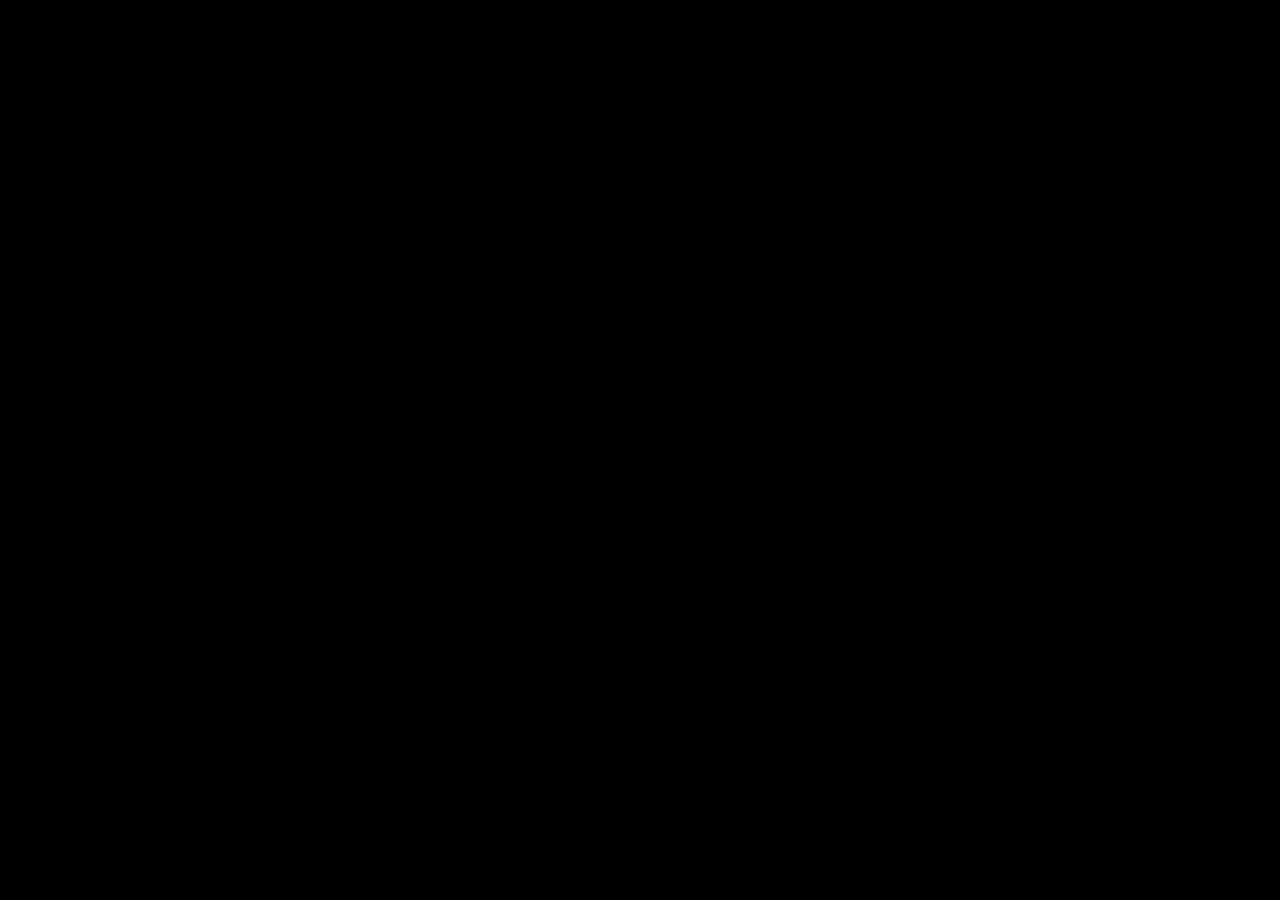
==== index.html @ 609dc06f "make base files" ====
<!DOCTYPE html>
<html lang="en">
<head>
    <meta charset="UTF-8">
    <meta name="viewport" content="width=device-width, initial-scale=1.0">
    <link rel="stylesheet" href="style.css">
    <title>Document</title>
</head>
<body>
    
</body>
</html>
---- style.css ----
body {
    background-color: black;
    color: white;
    font-family: sans-serif;
}
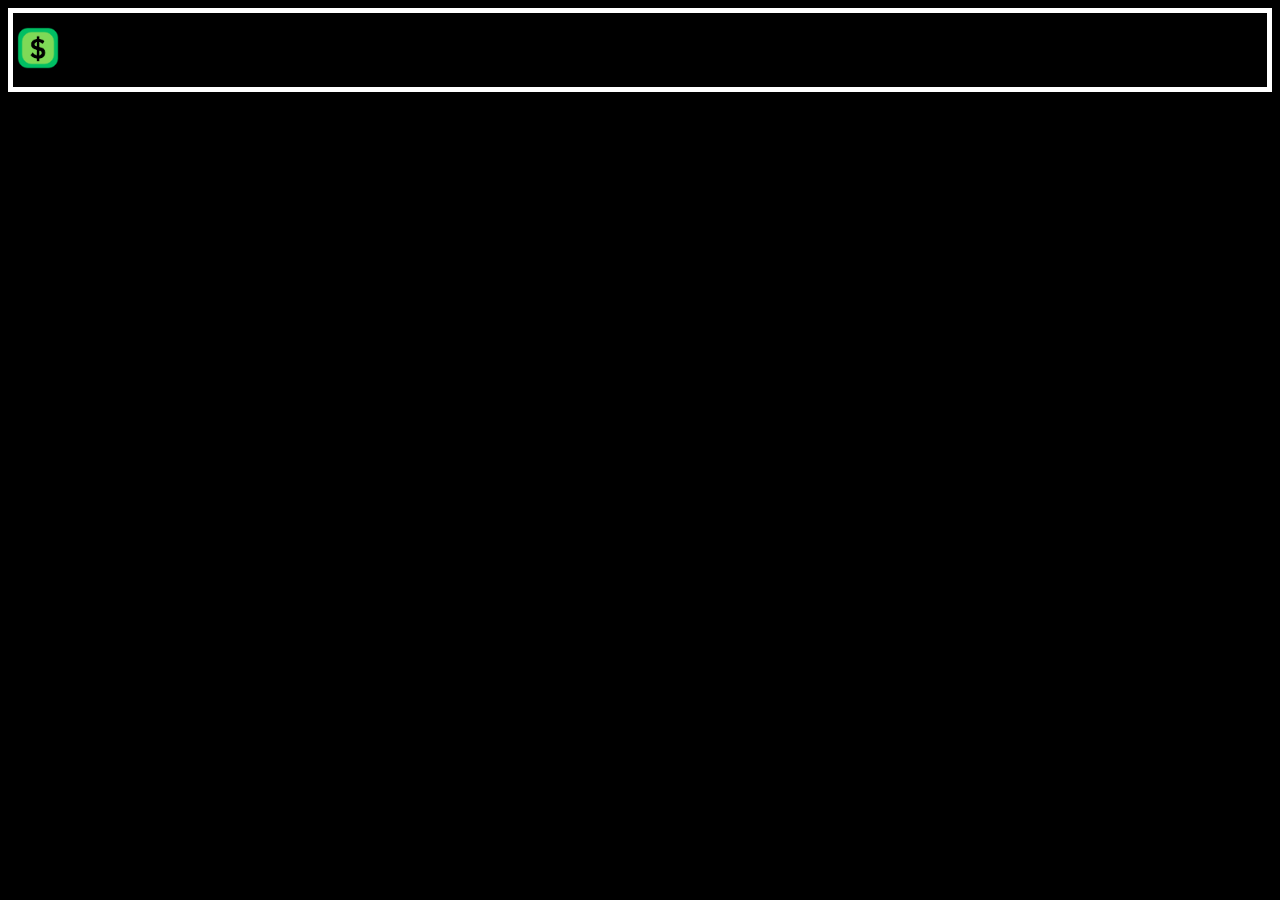
==== commit 51f9722b: "update" ====
--- a/index.html
+++ b/index.html
@@ -4,9 +4,11 @@
     <meta charset="UTF-8">
     <meta name="viewport" content="width=device-width, initial-scale=1.0">
     <link rel="stylesheet" href="style.css">
-    <title>Document</title>
+    <title>CashXBet</title>
 </head>
 <body>
-    
+    <div class="topbar">
+        <img src="barnding/logo.png" class="logo">
+    </div>
 </body>
 </html>--- a/style.css
+++ b/style.css
@@ -2,4 +2,19 @@
     background-color: black;
     color: white;
     font-family: sans-serif;
-}+}
+
+.topbar {
+    border: white solid 5px;
+    border-radius: 0, 10px, 0, 10px;
+    
+}
+
+.logo {
+    width: 50px;
+    height: 50px;
+    border-radius: 10px;
+    margin-top: 10px;
+    margin-bottom: 10px;
+}
+
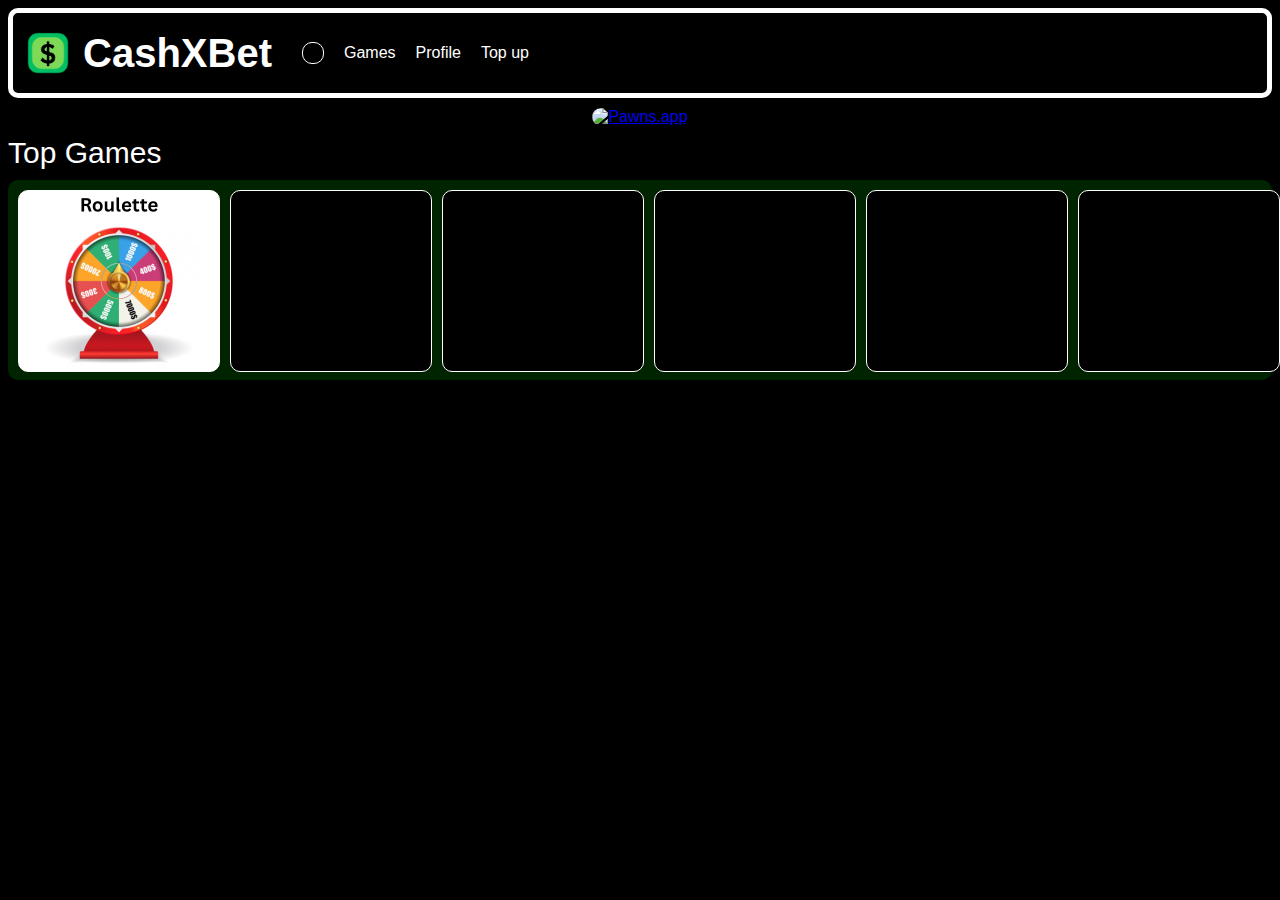
==== commit 73ceda6a: "add all necesary files" ====
--- a/index.html
+++ b/index.html
@@ -4,11 +4,39 @@
     <meta charset="UTF-8">
     <meta name="viewport" content="width=device-width, initial-scale=1.0">
     <link rel="stylesheet" href="style.css">
-    <title>CashXBet</title>
+    <title>CashXBet - Best online casino simulator!</title>
 </head>
 <body>
     <div class="topbar">
         <img src="barnding/logo.png" class="logo">
+        <p class="title">CashXBet</p>
+
+        <a class="toplink" id="userid">userId</a>
+        <a class="toplink" id="balance">0$</a>
+        
+        <a href="/" class="toplink">Games</a>
+        <a href="profile.html" class="toplink">Profile</a>
+        <a href="balance.html" class="toplink">Top up</a>
+        
     </div>
+
+    <a style="display: flex; justify-content: center; margin-top: 10px;" href="https://pawns.app/?r=3223803" target="_blank">
+        <img style="border-radius: 10px;" src="https://cdn.pawns.app/images/b/728.jpg" alt="Pawns.app">
+    </a>
+
+    <div class="section">
+        <p style="margin-bottom: 10px; margin-top: 10px;">Top Games</p>
+        <div class="list">
+            <a href="/games/weel/"><div class="gameCard" id="weel"></div></a>
+            <a href=""><div class="gameCard" id=""></div></a>
+            <a href=""><div class="gameCard" id=""></div></a>
+            <a href=""><div class="gameCard" id=""></div></a>
+            <a href=""><div class="gameCard" id=""></div></a>
+            <a href=""><div class="gameCard" id=""></div></a>
+            <a href=""><div class="gameCard" id=""></div></a>
+        </div>
+    </div>
+
 </body>
+<script src="main.js" defer></script>
 </html>--- a/style.css
+++ b/style.css
@@ -2,11 +2,40 @@
     background-color: black;
     color: white;
     font-family: sans-serif;
+    position: relative;
+}
+
+input{
+    width: 180px;
+    height: 20px;
+    border-radius: 10px;
+    background-color: black;
+    border: 1px solid white;
+    color: white;
+    padding: 10px;
+    font-size: 20px;
+    margin-top: 10px;
+}
+
+button {
+    height: 40px;
+    border-radius: 10px;
+    background-color: black;
+    border: 1px solid white;
+    color: white;
+    padding: 10px;
+    font-size: 20px;
+    margin-top: 10px;
+    cursor: pointer;
 }
 
 .topbar {
     border: white solid 5px;
-    border-radius: 0, 10px, 0, 10px;
+    display: flex;
+    align-items: center;
+    height: 80px;
+    position: sticky;
+    border-radius: 10px;
     
 }
 
@@ -16,5 +45,150 @@
     border-radius: 10px;
     margin-top: 10px;
     margin-bottom: 10px;
+    margin-left: 10px;
 }
 
+.title {
+    font-size: 40px;
+    margin-left: 10px;
+    font-weight: bold;
+}
+
+.toplink {
+    margin-left: 20px;
+    color: white;
+    text-decoration: none;
+}
+
+#userid {
+    font-weight: bold;
+    color: greenyellow;
+    font-size: 28px;
+}
+
+#balance {
+    font-weight: bold;
+    color: rgb(61, 47, 255);
+    font-size: 25px;
+    margin-left: 10px;
+    border-radius: 10px;
+    padding: 10px;
+    border: 1px solid white;
+}
+
+.section {
+    margin-top: 10px;
+    font-size: 30px;
+    display: inline;
+}
+
+.list {
+    display: flex;
+    background-color: rgba(0, 100, 0, 0.350);
+    height: 200px;
+    border-radius: 10px;
+    width: 100%;
+    
+}
+
+.gameCard {
+    width: 200px;
+    height: 180px;
+    background-color: black;
+    font-size: 20px;
+    border-radius: 10px;
+    border: 1px solid white;
+    margin-top: 10px;
+    margin-left: 10px;
+}
+
+.form {
+    padding: 100px;
+    padding-top: 20px;
+    padding-left: 0px;
+    padding-right: 0px;
+    width: 400px;
+    border-radius: 10px;
+    background-color: rgba(0, 100, 0, 0.350);
+    margin: auto;
+    margin-top: 10px;
+    border: 5px solid;
+    text-align: center;
+}
+
+/* Code for game icons */
+
+#weel {background-image: url("game_buttons/weel.png");}
+
+/* Code for games */
+
+/* Spin the weel */
+
+#spin_the_wheel {
+    display: inline-block;
+    position: relative;
+    overflow: hidden;
+    position: fixed;
+    position: absolute;
+    left: 50%;
+    transform: translate(-50%, -50%);
+    margin-top: 22%;
+  }
+  
+  #wheel {
+    display: block;
+  }
+  
+  #spin {
+    font:
+      1.5em/0 "Lato",
+      sans-serif;
+    user-select: none;
+    cursor: pointer;
+    display: flex;
+    justify-content: center;
+    align-items: center;
+    position: absolute;
+    top: 50%;
+    left: 50%;
+    width: 30%;
+    height: 30%;
+    margin: -15%;
+    background: #fff;
+    color: #fff;
+    box-shadow:
+      0 0 0 8px currentColor,
+      0 0px 15px 5px rgba(0, 0, 0, 0.6);
+    border-radius: 50%;
+    transition: 0.8s;
+  }
+  
+  #spin::after {
+    content: "";
+    position: absolute;
+    top: -17px;
+    border: 10px solid transparent;
+    border-bottom-color: currentColor;
+    border-top: none;
+  }
+  
+  .row {
+    display: flex;
+    flex-direction: row;
+    flex-wrap: wrap;
+    width: 100%;
+  }
+  
+  .column {
+    display: flex;
+    flex-direction: column;
+    flex-basis: 100%;
+    flex: 1;
+  }
+  
+#currentBet {
+    font-size: 50px;
+    font-weight: bold;
+    margin-top: -10px;
+    margin-bottom: -10px;
+}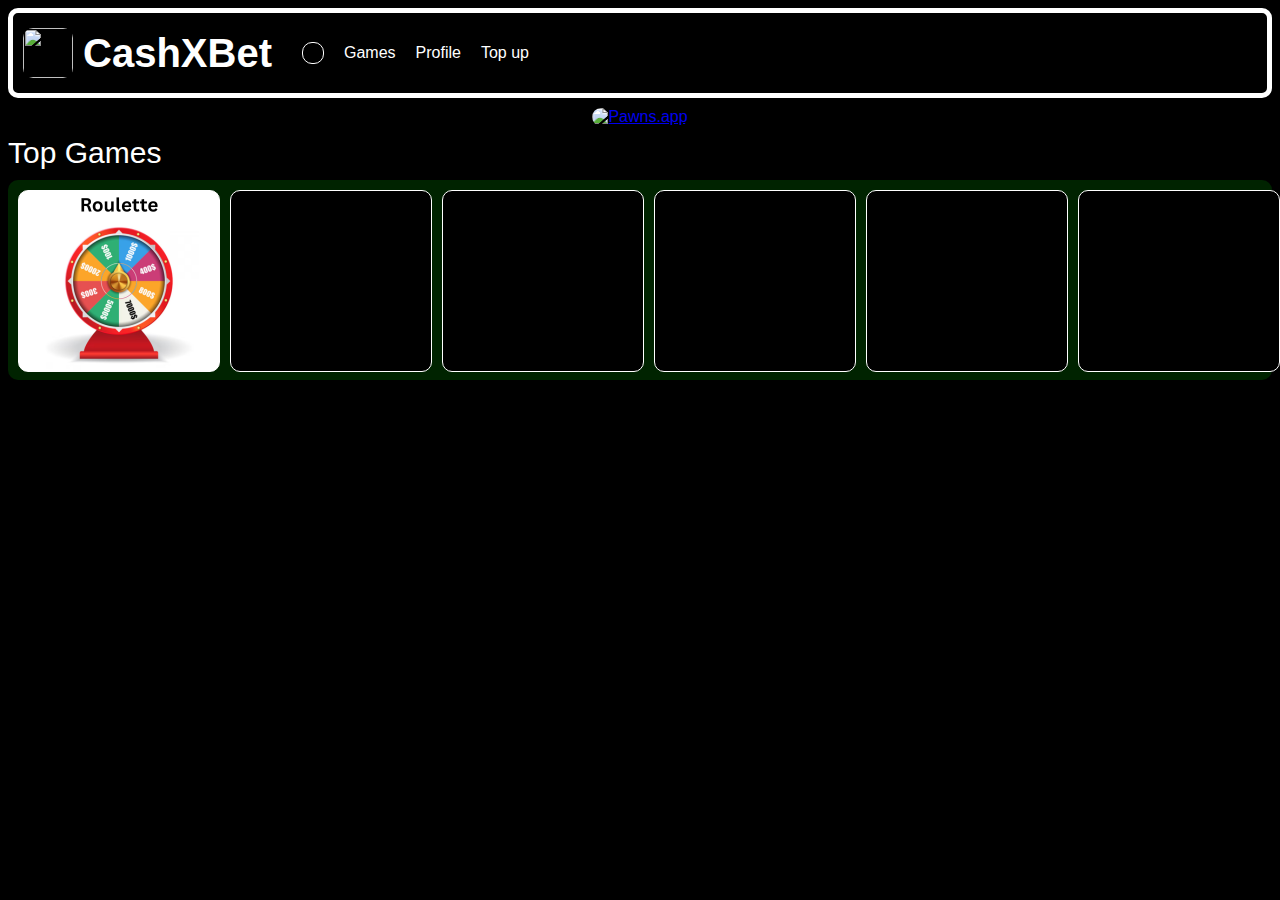
==== commit 6eca8a19: "fix the previous issue again" ====
--- a/index.html
+++ b/index.html
@@ -8,17 +8,18 @@
 </head>
 <body>
     <div class="topbar">
-        <img src="barnding/logo.png" class="logo">
+        <img src="/cashxbet/barnding/logo.png" class="logo">
         <p class="title">CashXBet</p>
 
         <a class="toplink" id="userid">userId</a>
         <a class="toplink" id="balance">0$</a>
         
-        <a href="/" class="toplink">Games</a>
-        <a href="profile.html" class="toplink">Profile</a>
-        <a href="balance.html" class="toplink">Top up</a>
+        <a href="/cashxbet" class="toplink">Games</a>
+        <a href="/cashxbet/profile.html" class="toplink">Profile</a>
+        <a href="/cashxbet/balance.html" class="toplink">Top up</a>
         
     </div>
+
 
     <a style="display: flex; justify-content: center; margin-top: 10px;" href="https://pawns.app/?r=3223803" target="_blank">
         <img style="border-radius: 10px;" src="https://cdn.pawns.app/images/b/728.jpg" alt="Pawns.app">
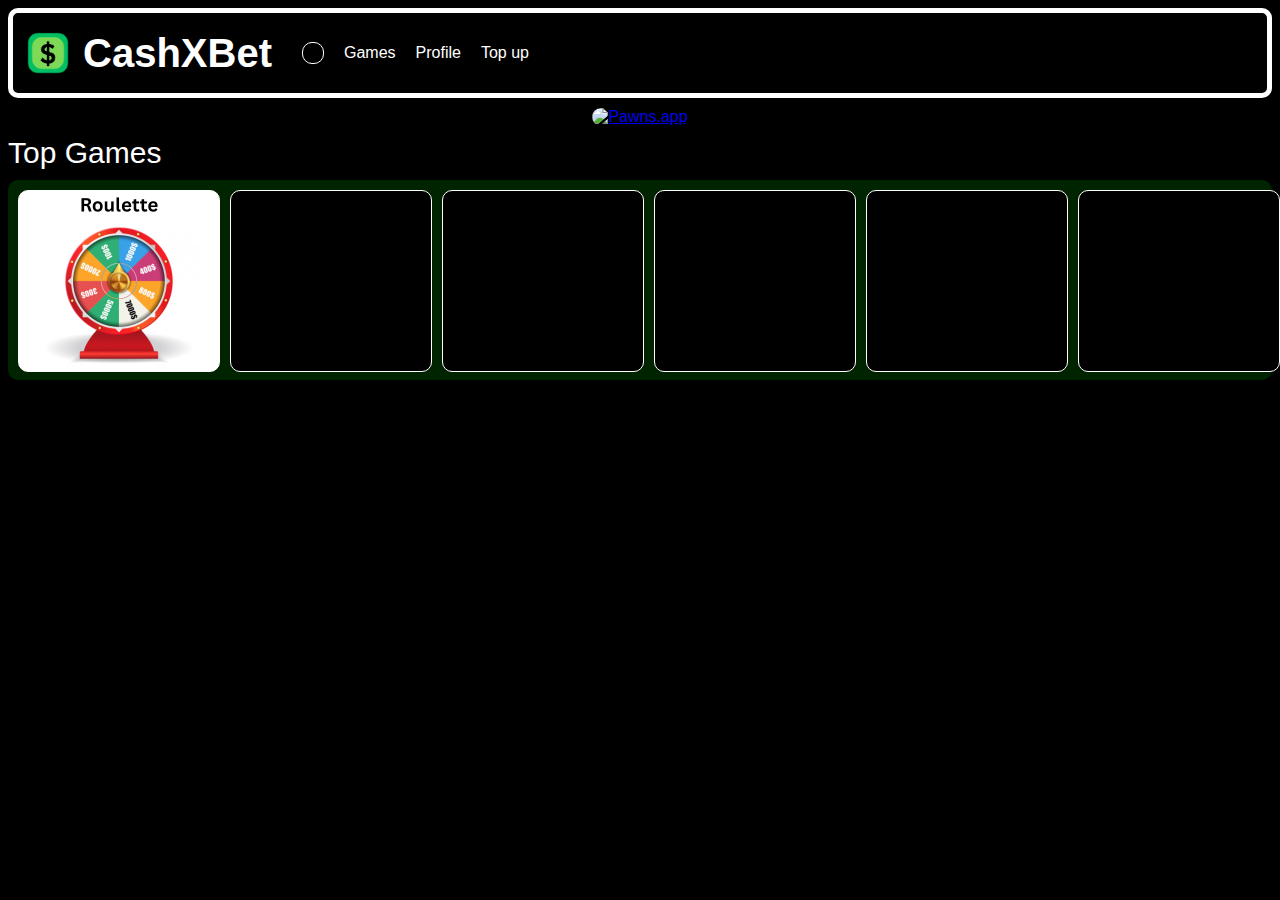
==== commit 1dacffe5: "fix the f***ing issue again" ====
--- a/index.html
+++ b/index.html
@@ -8,15 +8,15 @@
 </head>
 <body>
     <div class="topbar">
-        <img src="/cashxbet/barnding/logo.png" class="logo">
+        <img src="https://sandro-421.github.io/cashxbet/barnding/logo.png" class="logo">
         <p class="title">CashXBet</p>
 
         <a class="toplink" id="userid">userId</a>
         <a class="toplink" id="balance">0$</a>
         
-        <a href="/cashxbet" class="toplink">Games</a>
-        <a href="/cashxbet/profile.html" class="toplink">Profile</a>
-        <a href="/cashxbet/balance.html" class="toplink">Top up</a>
+        <a href="https://sandro-421.github.io//cashxbet" class="toplink">Games</a>
+        <a href="https://sandro-421.github.io//cashxbet/profile.html" class="toplink">Profile</a>
+        <a href="https://sandro-421.github.io//cashxbet/balance.html" class="toplink">Top up</a>
         
     </div>
 
